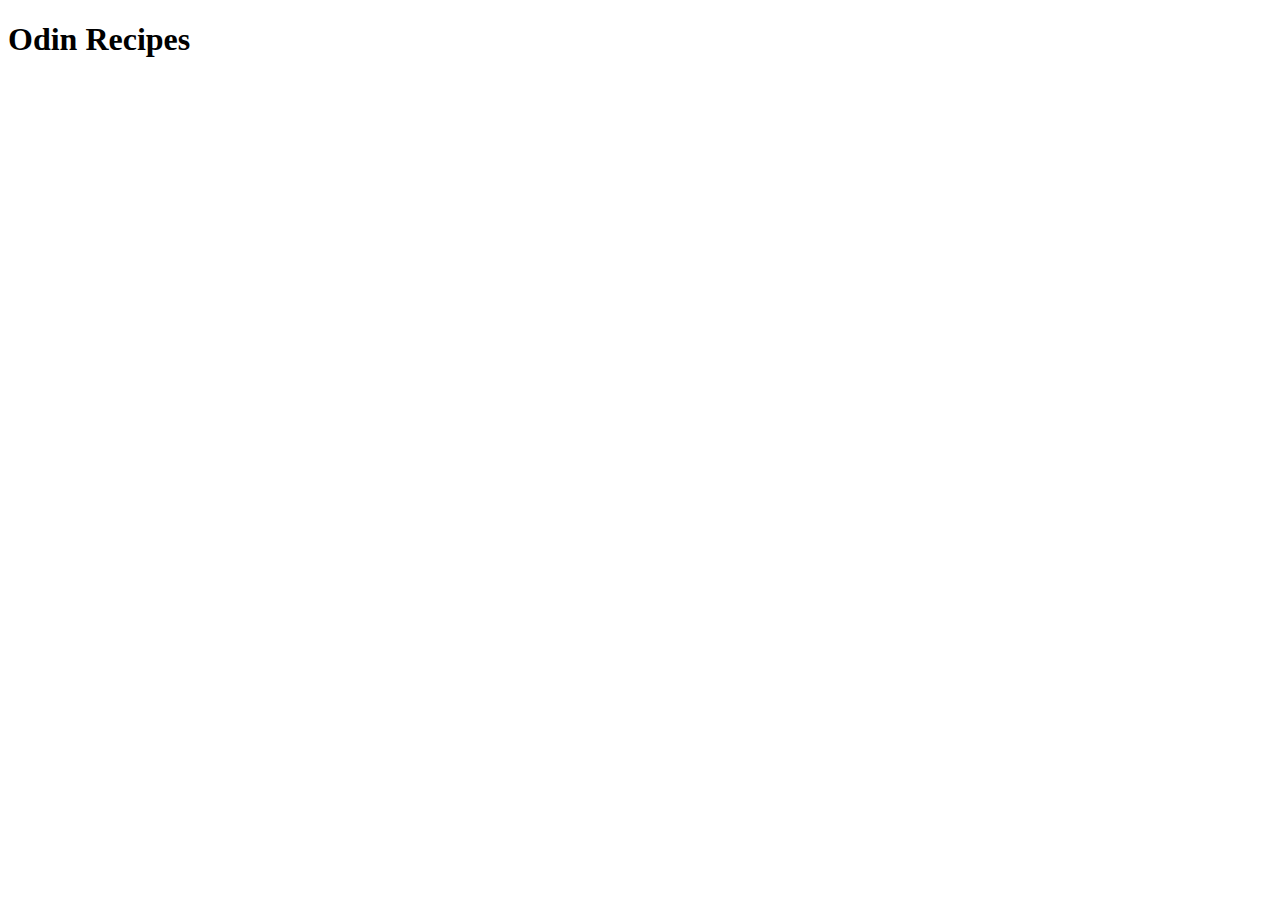
==== index.html @ 2754a480 "Add index.html file and boilerplate" ====
<!DOCTYPE html>
<html lang="en">
  <head>
    <meta charset="UTF-8" />
    <meta http-equiv="X-UA-Compatible" content="IE=edge" />
    <meta name="viewport" content="width=device-width, initial-scale=1.0" />
    <title>Document</title>
  </head>
  <body>
    <h1>Odin Recipes</h1>
  </body>
</html>
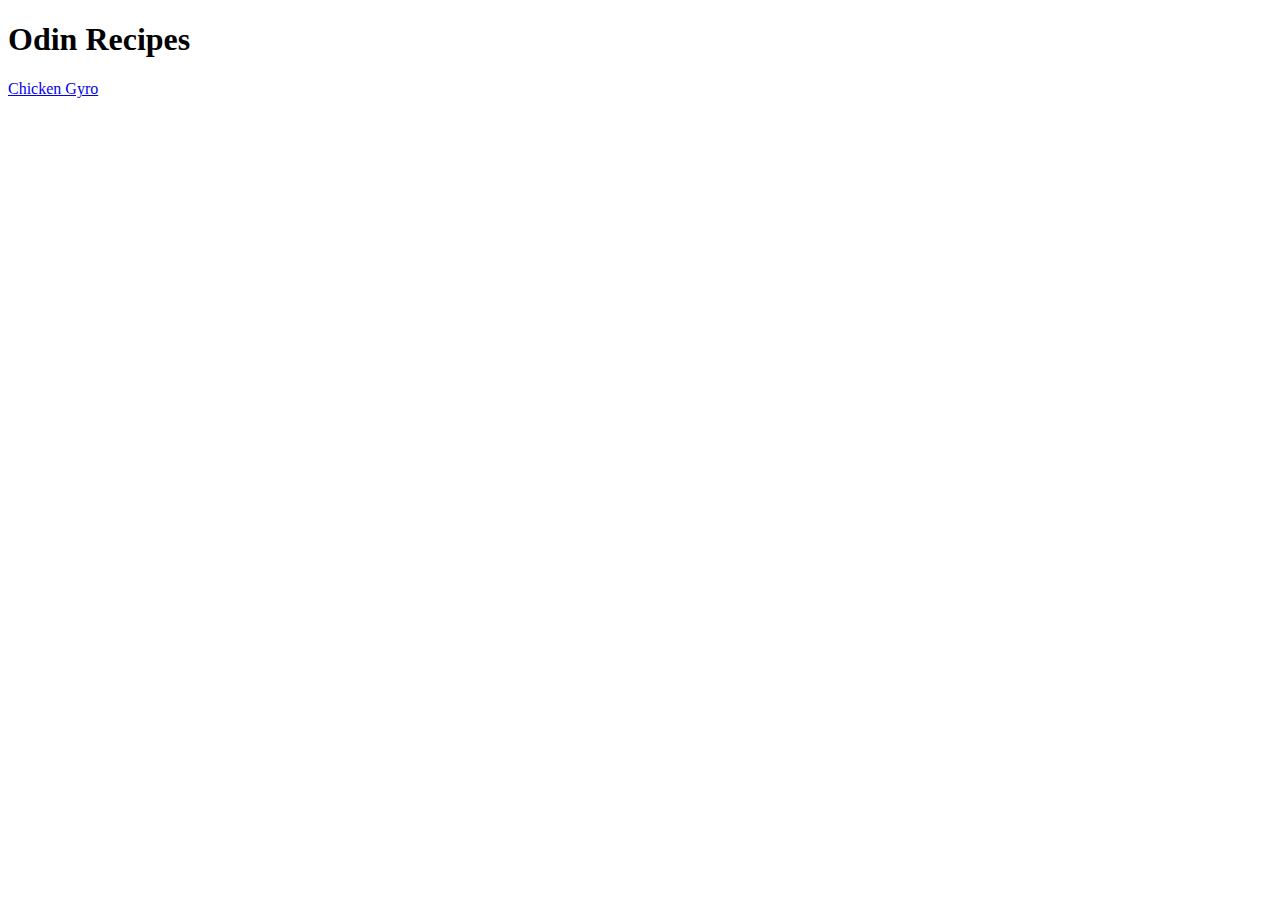
==== commit 58d41211: "Add chicken_gyro image to chicken_gyro page" ====
--- a/index.html
+++ b/index.html
@@ -8,5 +8,6 @@
   </head>
   <body>
     <h1>Odin Recipes</h1>
+    <a href="recipes/chicken_gyro.html">Chicken Gyro</a>
   </body>
 </html>
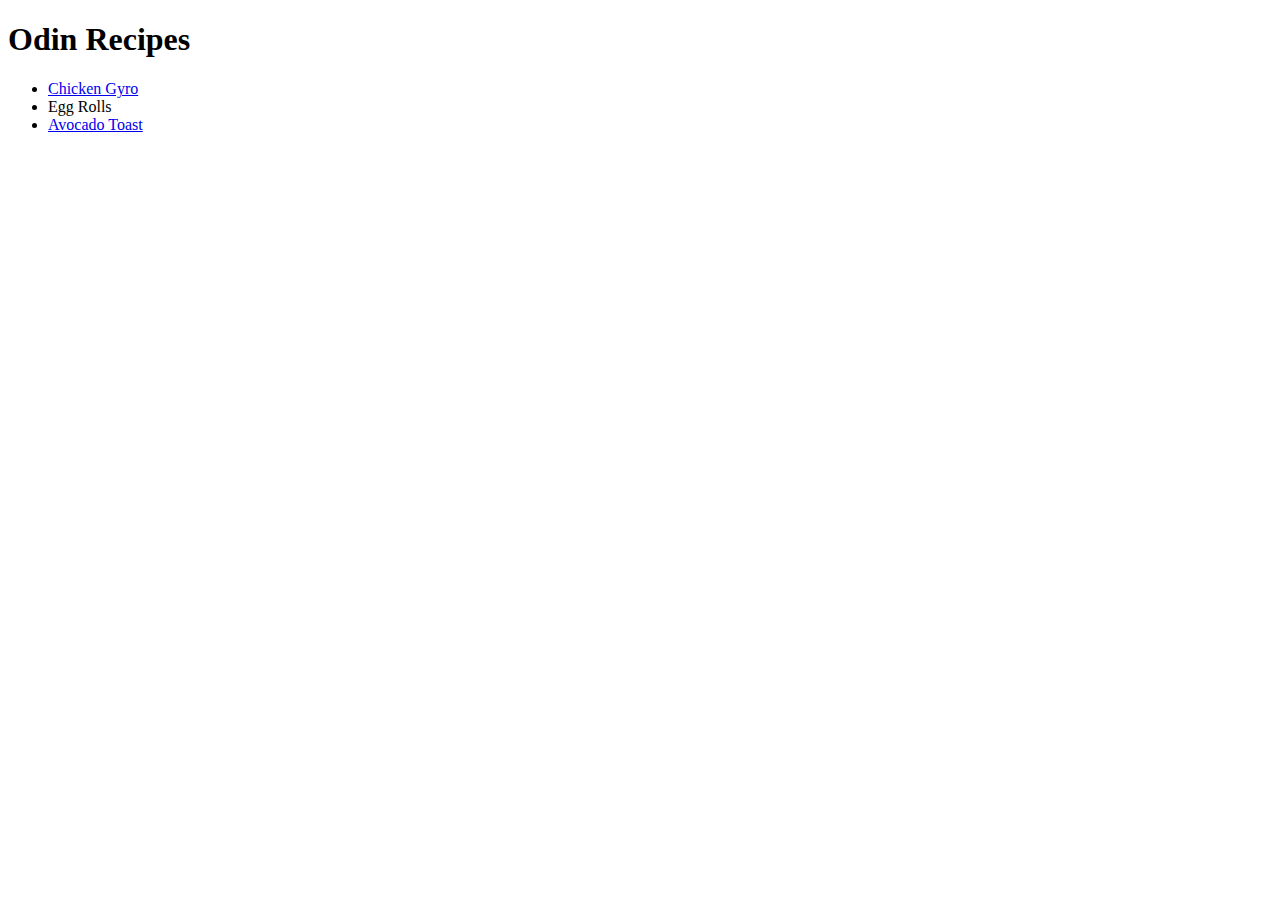
==== commit 494d9320: "Add dead links to two new recipes to homepage" ====
--- a/index.html
+++ b/index.html
@@ -8,6 +8,12 @@
   </head>
   <body>
     <h1>Odin Recipes</h1>
-    <a href="recipes/chicken_gyro.html">Chicken Gyro</a>
+    <ul>
+      <li>
+        <a href="recipes/chicken_gyro.html">Chicken Gyro</a>
+      </li>
+      <li><a href="#"></a>Egg Rolls</li>
+      <li><a href="#">Avocado Toast</a></li>
+    </ul>
   </body>
 </html>
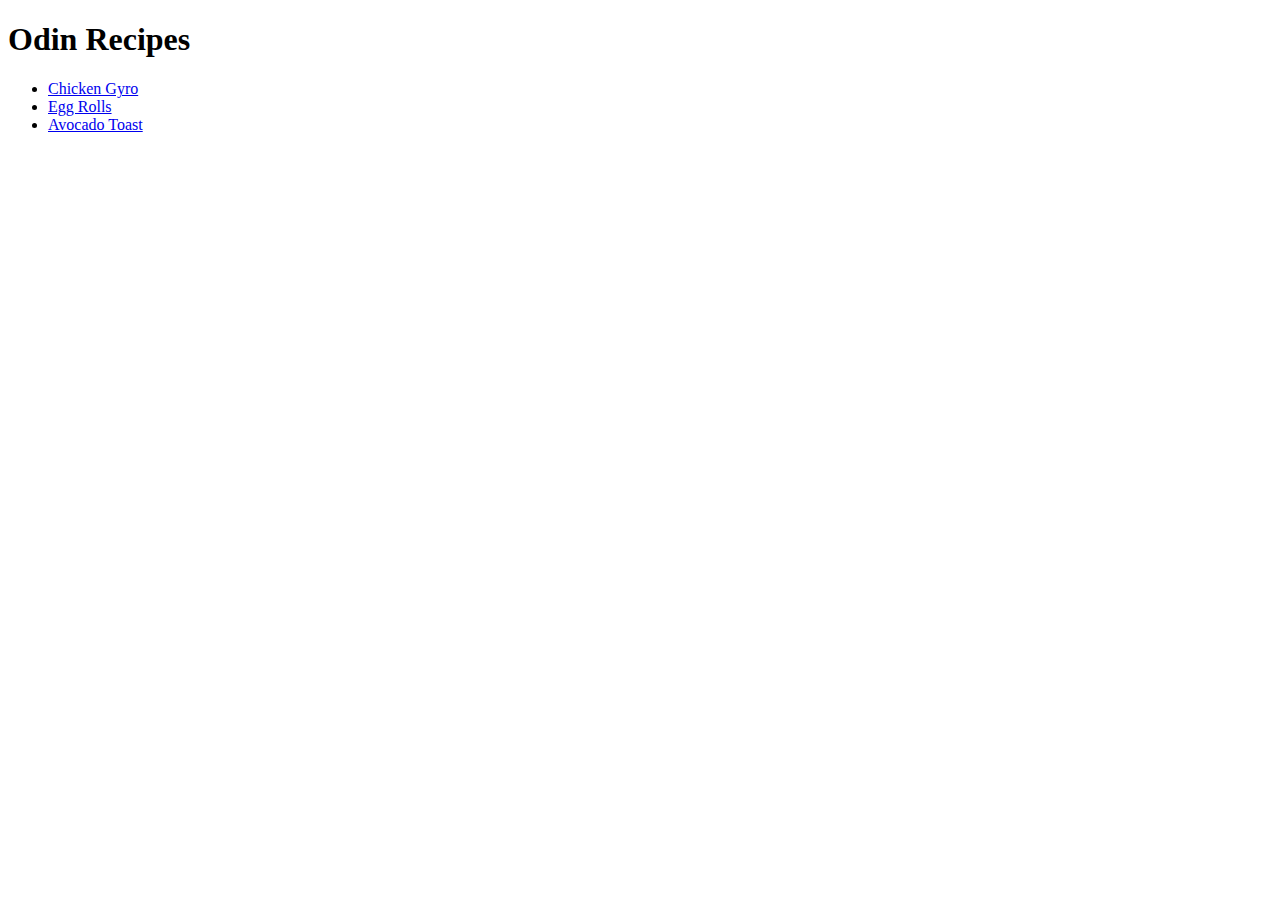
==== commit 9eb08973: "Add skeleton egg rolls recipe html file" ====
--- a/index.html
+++ b/index.html
@@ -12,7 +12,7 @@
       <li>
         <a href="recipes/chicken_gyro.html">Chicken Gyro</a>
       </li>
-      <li><a href="#"></a>Egg Rolls</li>
+      <li><a href="#">Egg Rolls</a></li>
       <li><a href="#">Avocado Toast</a></li>
     </ul>
   </body>
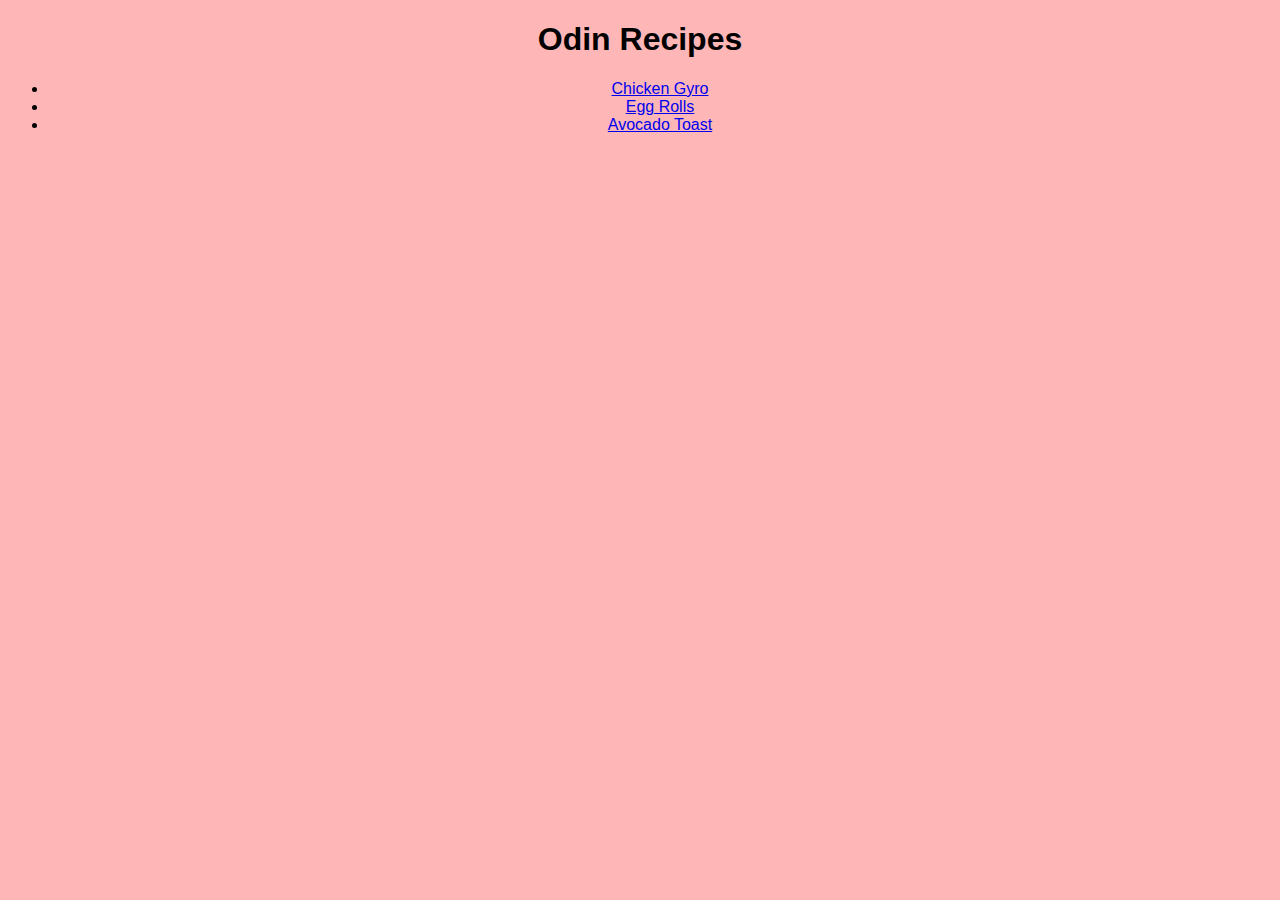
==== commit 8bbe0afd: "Add basic styling" ====
--- a/index.html
+++ b/index.html
@@ -4,6 +4,7 @@
     <meta charset="UTF-8" />
     <meta http-equiv="X-UA-Compatible" content="IE=edge" />
     <meta name="viewport" content="width=device-width, initial-scale=1.0" />
+    <link rel="stylesheet" href="styles/styles.css" />
     <title>Document</title>
   </head>
   <body>
@@ -12,8 +13,8 @@
       <li>
         <a href="recipes/chicken_gyro.html">Chicken Gyro</a>
       </li>
-      <li><a href="#">Egg Rolls</a></li>
-      <li><a href="#">Avocado Toast</a></li>
+      <li><a href="recipes/egg_rolls.html">Egg Rolls</a></li>
+      <li><a href="recipes/avocado_toast.html">Avocado Toast</a></li>
     </ul>
   </body>
 </html>
--- a/styles/styles.css
+++ b/styles/styles.css
@@ -0,0 +1,19 @@
+body {
+  background-color: rgb(254, 182, 182);
+  font-family: sans-serif;
+}
+
+img {
+  display: block;
+  margin-left: auto;
+  margin-right: auto;
+  height: auto;
+  width: 400px;
+}
+
+h1,
+h2,
+ul,
+p {
+  text-align: center;
+}
